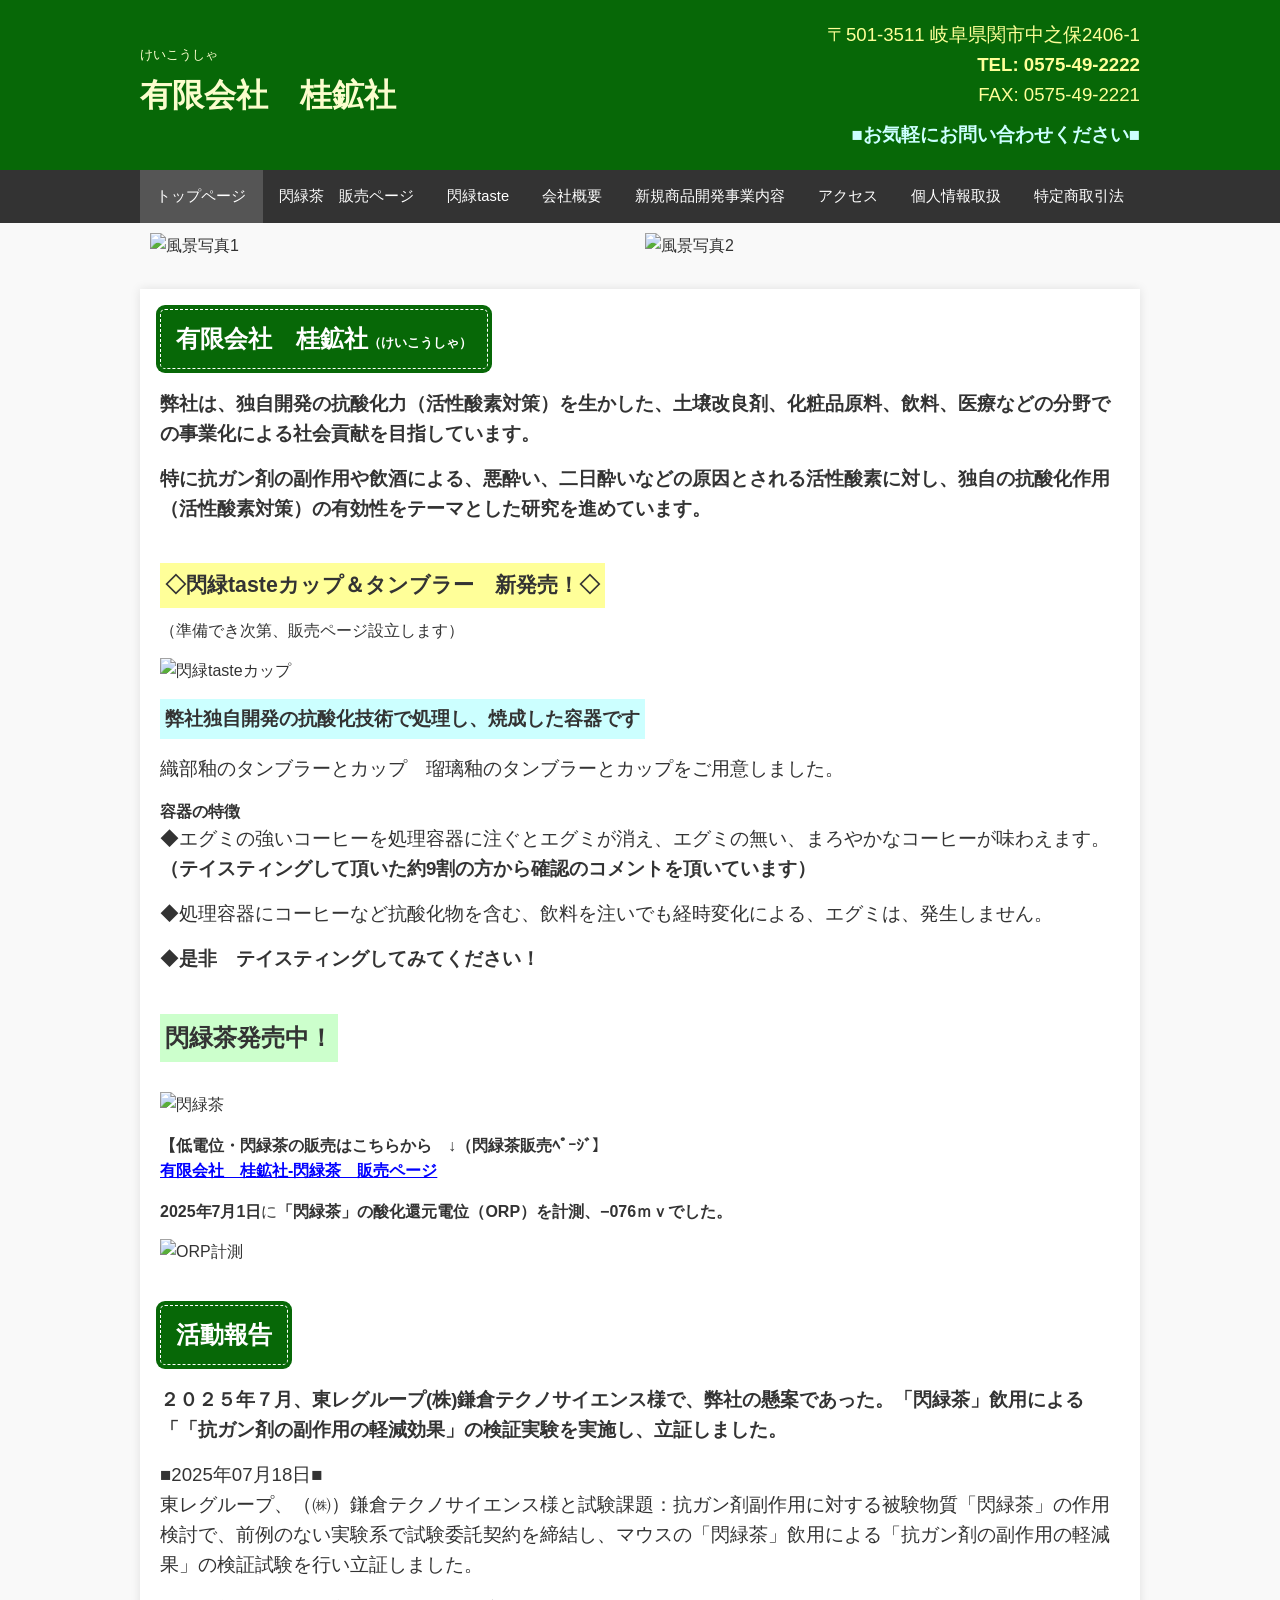
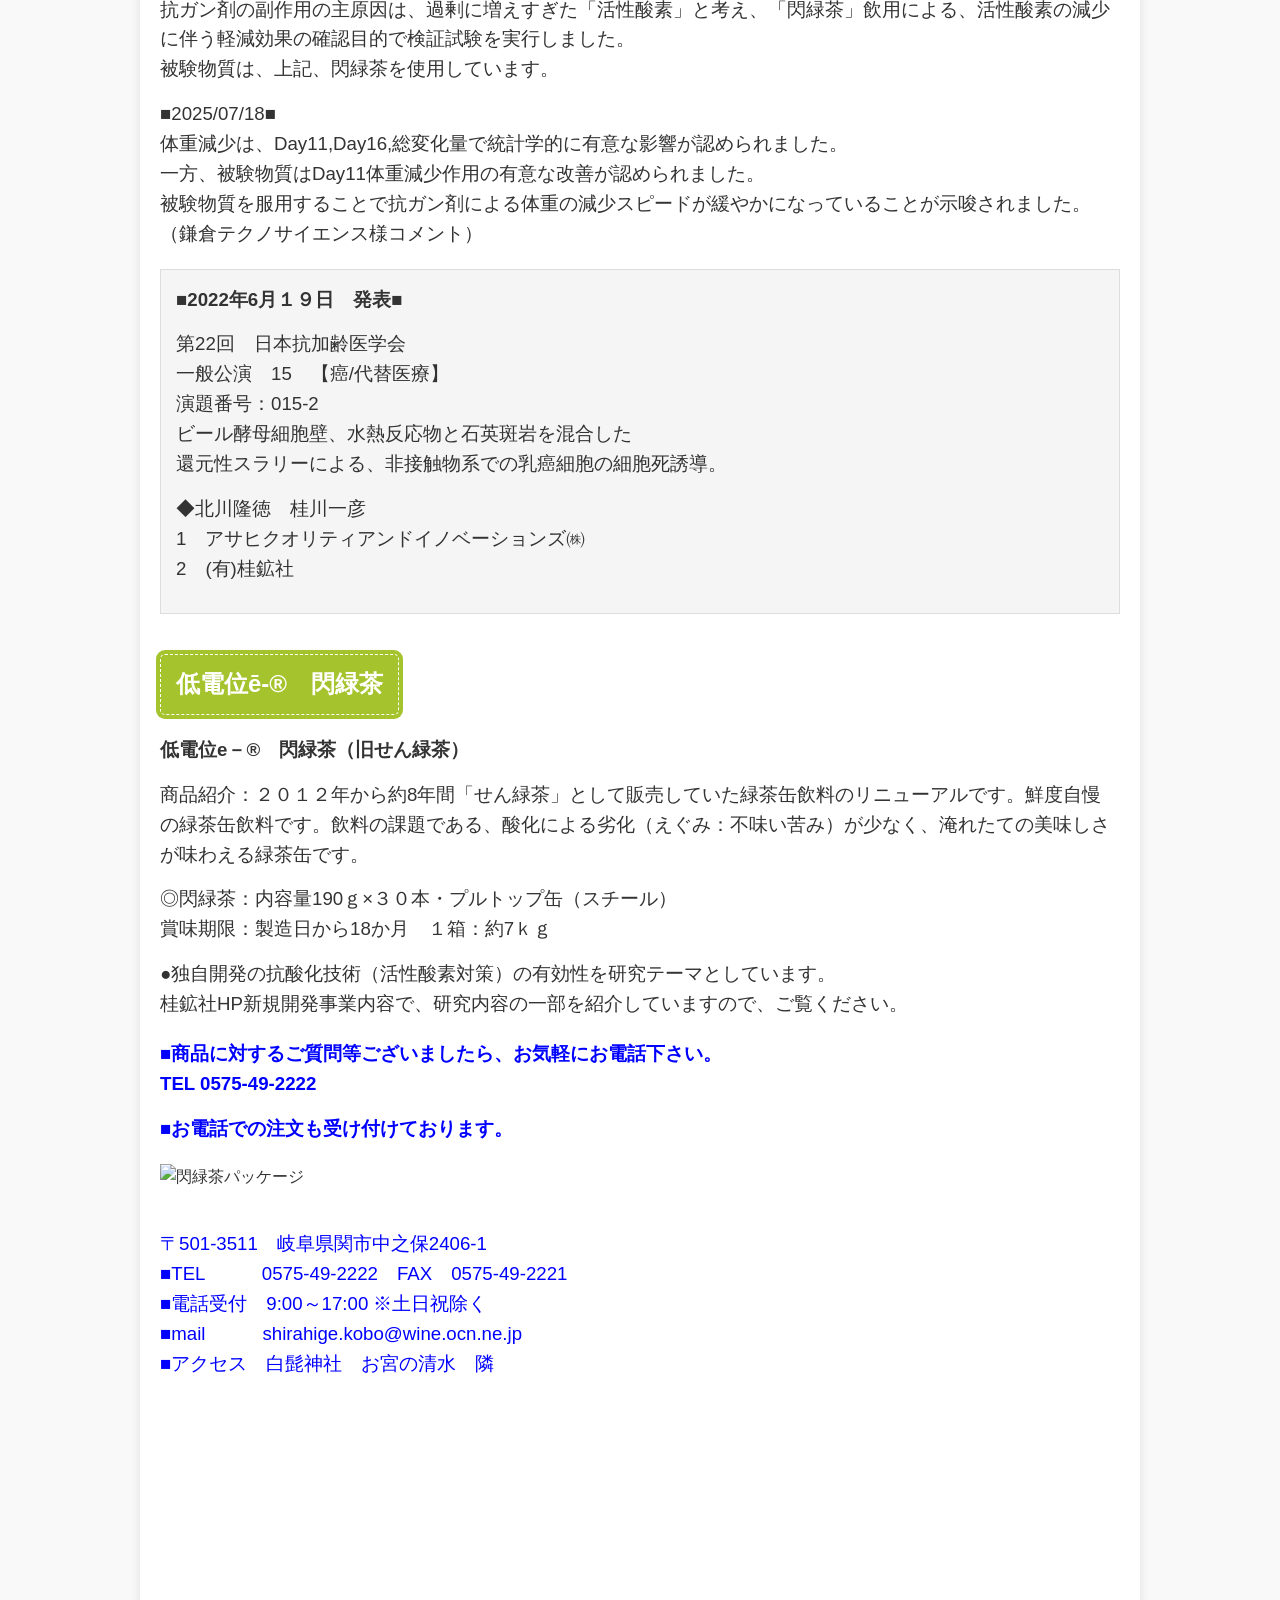
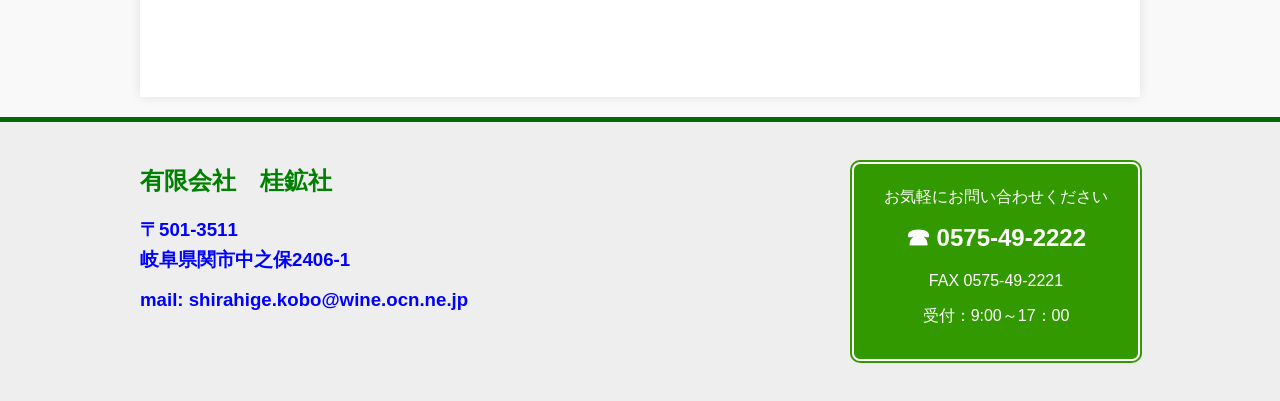
==== index.html @ 678f1f52 "Add files via upload" ====
<!DOCTYPE html>
<html lang="ja">

<head>

    <meta name="robots" content="noindex">
    <meta charset="UTF-8">
    <meta name="viewport" content="width=device-width, initial-scale=1.0">
    <title>有限会社　桂鉱社 - トップページ</title>
    <link rel="stylesheet" href="style.css">
</head>

<body>
    <header class="site-header">
        <div class="header-container">
            <div class="header-logo">
                <span class="ruby">けいこうしゃ</span>
                <h1>有限会社　桂鉱社</h1>
            </div>
            <div class="header-info">
                <p>〒501-3511 岐阜県関市中之保2406-1</p>
                <p><strong>TEL: <a href="tel:0575-49-2222">0575-49-2222</a></strong></p>
                <p>FAX: 0575-49-2221</p>
                <p class="contact-msg">■お気軽にお問い合わせください■</p>
            </div>
        </div>
    </header>

    <nav class="site-nav">
        <ul>
            <li><a href="index.html" class="active">トップページ</a></li>
            <li><a href="page0009.html">閃緑茶　販売ページ</a></li>
            <li><a href="page577274.html">閃緑taste</a></li>
            <li><a href="page0002.html">会社概要</a></li>
            <li><a href="page0003.html">新規商品開発事業内容</a></li>
            <li><a href="page0004.html">アクセス</a></li>
            <li><a href="page0006.html">個人情報取扱</a></li>
            <li><a href="page0008.html">特定商取引法</a></li>
        </ul>
    </nav>

    <div class="hero-slider">
        <img src="https://www.p-kit.com/images/template/images_slideinit/168_2_1.jpg" alt="風景写真1">
        <img src="https://www.p-kit.com/images/template/images_slideinit/168_2_2.jpg" alt="風景写真2">
    </div>

    <main class="main-content">

        <section class="section-block">
            <h2 class="section-title">有限会社　桂鉱社<span>（けいこうしゃ）</span></h2>
            <div class="text-content">
                <p><strong>弊社は、独自開発の抗酸化力（活性酸素対策）を生かした、土壌改良剤、化粧品原料、飲料、医療などの分野での事業化による社会貢献を目指しています。</strong></p>
                <p><strong>特に抗ガン剤の副作用や飲酒による、悪酔い、二日酔いなどの原因とされる活性酸素に対し、独自の抗酸化作用（活性酸素対策）の有効性をテーマとした研究を進めています。</strong></p>
            </div>
        </section>

        <section class="section-block">
            <h3 class="highlight-text">◇閃緑tasteカップ＆タンブラー　新発売！◇</h3>
            <p>（準備でき次第、販売ページ設立します）</p>
            <img src="https://s3-ap-northeast-1.amazonaws.com/img.p-kit.com/keikousya/1772590900011704800.jpg"
                alt="閃緑tasteカップ" class="responsive-img">

            <div class="text-content">
                <p class="highlight-bg"><strong>弊社独自開発の抗酸化技術で処理し、焼成した容器です</strong></p>
                <p>織部釉のタンブラーとカップ　瑠璃釉のタンブラーとカップをご用意しました。</p>

                <h4>容器の特徴</h4>
                <p>◆エグミの強いコーヒーを処理容器に注ぐとエグミが消え、エグミの無い、まろやかなコーヒーが味わえます。<br>
                    <span class="underline">（テイスティングして頂いた約9割の方から確認のコメントを頂いています）</span>
                </p>
                <p>◆処理容器にコーヒーなど抗酸化物を含む、飲料を注いでも経時変化による、エグミは、発生しません。</p>
                <p>◆<strong><span class="underline">是非　テイスティングしてみてください！</span></strong></p>
            </div>
        </section>

        <section class="section-block">
            <h3 class="highlight-bg-green">閃緑茶発売中！</h3>
            <img src="https://s3-ap-northeast-1.amazonaws.com/img.p-kit.com/keikousya/1772591419021198000.jpg" alt="閃緑茶"
                class="responsive-img">

            <div style="margin-top: 15px; margin-bottom: 15px;">
                <div>
                    <span><strong><span><strong>【<span>低電位・閃緑茶の販売はこちらから　&darr;（閃緑茶販売ﾍﾟｰｼﾞ</span>】</strong></span></strong></span>
                </div>
                <div><span><strong><span><strong><a href="page0009.html"
                                        style="color: #0000ff; text-decoration: underline;">有限会社　桂鉱社-閃緑茶　販売ページ</a></strong></span></strong></span>
                </div>
            </div>

            <p><strong>2025年7月1日</strong>に<strong>「閃緑茶」の酸化還元電位（ORP）を計測、−076ｍｖでした。</strong></p>
            <img src="https://s3-ap-northeast-1.amazonaws.com/img.p-kit.com/keikousya/1751326446051837600.jpg"
                alt="ORP計測" class="responsive-img-small">
        </section>

        <section class="section-block">
            <h2 class="section-title">活動報告</h2>
            <div class="text-content">
                <p><strong>２０２５年７月、東レグループ(株)鎌倉テクノサイエンス様で、弊社の懸案であった。「閃緑茶」飲用による「「抗ガン剤の副作用の軽減効果」の検証実験を実施し、立証しました。</strong>
                </p>

                <p>■2025年07月18日■<br>
                    東レグループ、（㈱）鎌倉テクノサイエンス様と試験課題：抗ガン剤副作用に対する被験物質「閃緑茶」の作用検討で、前例のない実験系で試験委託契約を締結し、マウスの「閃緑茶」飲用による「抗ガン剤の副作用の軽減果」の検証試験を行い立証しました。
                </p>
                <p>抗ガン剤の副作用の主原因は、過剰に増えすぎた「活性酸素」と考え、「閃緑茶」飲用による、活性酸素の減少に伴う軽減効果の確認目的で検証試験を実行しました。<br>
                    被験物質は、上記、閃緑茶を使用しています。</p>

                <p>■2025/07/18■<br>
                    体重減少は、Day11,Day16,総変化量で統計学的に有意な影響が認められました。<br>
                    一方、被験物質はDay11体重減少作用の有意な改善が認められました。<br>
                    被験物質を服用することで抗ガン剤による体重の減少スピードが緩やかになっていることが示唆されました。（鎌倉テクノサイエンス様コメント）</p>

                <div class="presentation-box">
                    <p class="underline"><strong>■2022年6月１９日　発表■</strong></p>
                    <p>第22回　日本抗加齢医学会<br>
                        一般公演　15　【癌/代替医療】<br>
                        演題番号：015-2<br>
                        ビール酵母細胞壁、水熱反応物と石英斑岩を混合した<br>
                        還元性スラリーによる、非接触物系での乳癌細胞の細胞死誘導。</p>
                    <p>◆北川隆徳　桂川一彦<br>
                        1　アサヒクオリティアンドイノベーションズ㈱<br>
                        2　(有)桂鉱社</p>
                </div>
            </div>
        </section>

        <section class="section-block">
            <h2 class="section-title bg-lightgreen">低電位ē-®　閃緑茶</h2>
            <div class="text-content">
                <p><strong>低電位e－®　閃緑茶（旧せん緑茶）</strong></p>
                <p>商品紹介：２０１２年から約8年間「せん緑茶」として販売していた緑茶缶飲料のリニューアルです。鮮度自慢の緑茶缶飲料です。飲料の課題である、酸化による劣化（えぐみ：不味い苦み）が少なく、淹れたての美味しさが味わえる緑茶缶です。
                </p>
                <p>◎閃緑茶：内容量190ｇ×３０本・プルトップ缶（スチール）<br>
                    賞味期限：製造日から18か月　１箱：約7ｋｇ</p>
                <p>●独自開発の抗酸化技術（活性酸素対策）の有効性を研究テーマとしています。<br>
                    桂鉱社HP新規開発事業内容で、研究内容の一部を紹介していますので、ご覧ください。</p>

                <div class="contact-info-block">
                    <p>■商品に対するご質問等ございましたら、お気軽にお電話下さい。<br>
                        TEL <a href="tel:0575-49-2222">0575-49-2222</a></p>
                    <p>■お電話での注文も受け付けております。</p>
                </div>

                <img src="https://s3-ap-northeast-1.amazonaws.com/img.p-kit.com/keikousya/1648704497043515000.jpg"
                    alt="閃緑茶パッケージ" class="responsive-img">
            </div>
        </section>

        <section class="section-block access-block">
            <div class="access-info">
                <p>〒501-3511　岐阜県関市中之保2406-1</p>
                <p>■TEL　　　<a href="tel:0575-49-2222">0575-49-2222</a>　FAX　0575-49-2221</p>
                <p>■電話受付　9:00～17:00 ※土日祝除く</p>
                <p>■mail　　　<a href="mailto:shirahige.kobo@wine.ocn.ne.jp">shirahige.kobo@wine.ocn.ne.jp</a></p>
                <p>■アクセス　白髭神社　お宮の清水　隣</p>
            </div>
            <div class="map-container">
                <iframe src="https://maps.google.com/maps?q=岐阜県関市中之保2406-1&t=&z=15&ie=UTF8&iwloc=&output=embed"
                    width="100%" height="400" frameborder="0" style="border:0;" allowfullscreen="" aria-hidden="false"
                    tabindex="0"></iframe>
            </div>
        </section>

    </main>

    <footer class="site-footer">
        <div class="footer-container">
            <div class="footer-left">
                <h2>有限会社　桂鉱社</h2>
                <p>〒501-3511<br>岐阜県関市中之保2406-1</p>
                <p>mail: <a href="mailto:shirahige.kobo@wine.ocn.ne.jp">shirahige.kobo@wine.ocn.ne.jp</a></p>
            </div>
            <div class="footer-right">
                <div class="contact-box">
                    <p>お気軽にお問い合わせください</p>
                    <p class="tel">☎ <a href="tel:0575-49-2222">0575-49-2222</a></p>
                    <p>FAX 0575-49-2221</p>
                    <p>受付：9:00～17：00</p>
                </div>
            </div>
        </div>
    </footer>

    <script src="script.js"></script>
</body>

</html>
---- style.css ----
/* Reset and Base Styles */
* {
    box-sizing: border-box;
    margin: 0;
    padding: 0;
}

body {
    font-family: "HG丸ｺﾞｼｯｸM-PRO", "Hiragino Maru Gothic ProN", "Meiryo", sans-serif;
    line-height: 1.6;
    color: #333;
    background-color: #f9f9f9;
}

img {
    max-width: 100%;
    height: auto;
}

a {
    color: #0000ff;
    text-decoration: none;
}

a:hover {
    text-decoration: underline;
}

/* Header */
.site-header {
    background-color: #076807; /* 濃い緑の背景 */
    padding: 20px;
    border-bottom: none;
}

.header-container {
    max-width: 1000px;
    margin: 0 auto;
    display: flex;
    flex-wrap: wrap;
    justify-content: space-between;
    align-items: center;
}

.header-logo {
    flex: 1 1 300px;
}

.header-logo .ruby {
    font-size: 10pt;
    color: #fbfdcd;
    display: block;
}

.header-logo h1 {
    font-size: 24pt;
    color: #fbfdcd;
    margin: 5px 0;
}

.header-info {
    flex: 1 1 300px;
    text-align: right;
    font-size: 14pt;
    color: #ffff99;
}

.header-info a {
    color: #ffff99;
}

.header-info .contact-msg {
    color: #ccffff;
    font-weight: bold;
    margin-top: 10px;
}

/* Navigation */
.site-nav {
    background-color: #333;
}

.menu-toggle {
    display: none;
    color: white;
    text-align: center;
    padding: 15px;
    cursor: pointer;
    background-color: #222;
    font-size: 14pt;
    font-weight: bold;
}

.site-nav ul {
    list-style: none;
    max-width: 1000px;
    margin: 0 auto;
    display: flex;
    flex-wrap: wrap;
    padding: 0;
}

.site-nav li {
    flex: 1 1 auto;
    text-align: center;
}

.site-nav a {
    display: block;
    color: #fff;
    padding: 15px 10px;
    text-decoration: none;
    font-size: 11pt;
    transition: background-color 0.3s;
}

.site-nav a:hover, .site-nav a.active {
    background-color: #555;
}

/* Hero Slider */
.hero-slider {
    max-width: 1000px;
    margin: 0 auto;
    display: flex;
    flex-wrap: wrap;
    gap: 10px;
    padding: 10px;
}

.hero-slider img {
    flex: 1 1 calc(50% - 10px);
    width: 100%;
    max-width: 100%;
    height: auto;
    object-fit: cover;
}

/* Main Content */
.main-content {
    max-width: 1000px;
    margin: 20px auto;
    padding: 20px;
    background-color: #fff;
    box-shadow: 0 0 10px rgba(0,0,0,0.1);
}

.section-block {
    margin-bottom: 40px;
}

.section-title {
    background-color: #076807;
    color: #fff;
    padding: 10px 15px;
    font-size: 18pt;
    border-radius: 5px;
    margin-bottom: 20px;
    display: inline-block;
    box-shadow: 0 0 0 4px #076807;
    border: 1px dashed #fff;
}

.section-title span {
    font-size: 10pt;
}

.section-title.bg-lightgreen {
    background-color: #A5C32D;
    box-shadow: 0 0 0 4px #A5C32D;
}

.text-content p {
    font-size: 14pt;
    margin-bottom: 15px;
}

.highlight-text {
    font-size: 16pt;
    background-color: #ffff99;
    padding: 5px;
    display: inline-block;
    margin-bottom: 10px;
}

.highlight-bg {
    background-color: #ccffff;
    padding: 5px;
    display: inline-block;
}

.highlight-bg-green {
    background-color: #ccffcc;
    padding: 5px;
    font-size: 18pt;
    display: inline-block;
    margin-bottom: 15px;
}

.underline {
    font-weight: bold;
}

/* Images */
.responsive-img {
    max-width: 100%;
    height: auto;
    display: block;
    margin: 15px 0;
}

.responsive-img-small {
    max-width: 100%;
    width: 350px;
    height: auto;
    display: block;
    margin: 15px 0;
}

/* Link Box */
.link-box {
    margin: 20px 0;
    padding: 15px;
    background-color: #f0f8ff;
    border-left: 5px solid #0000ff;
}

/* Presentation Box */
.presentation-box {
    background-color: #f5f5f5;
    padding: 15px;
    border: 1px solid #ddd;
    margin-top: 20px;
}

/* Contact Info Block */
.contact-info-block {
    color: #0000ff;
    margin: 20px 0;
    font-weight: bold;
}

/* Access / Map */
.access-block {
    display: flex;
    flex-wrap: wrap;
    gap: 20px;
    align-items: flex-start;
}

.access-info {
    flex: 1 1 300px;
    color: #0000ff;
    font-size: 14pt;
}

.map-container {
    flex: 1 1 400px;
    width: 100%;
}

/* Footer */
.site-footer {
    background-color: #eee;
    padding: 40px 20px;
    border-top: 5px solid #076807;
}

.footer-container {
    max-width: 1000px;
    margin: 0 auto;
    display: flex;
    flex-wrap: wrap;
    justify-content: space-between;
    gap: 20px;
}

.footer-left h2 {
    color: #008000;
    font-size: 18pt;
    margin-bottom: 15px;
}

.footer-left p {
    color: #0000ff;
    font-size: 14pt;
    margin-bottom: 10px;
    font-weight: bold;
}

.footer-right {
    display: flex;
    align-items: center;
}

.contact-box {
    background-color: #339900;
    color: #fff;
    padding: 20px 30px;
    border-radius: 8px;
    border: 2px solid #fff;
    box-shadow: 0 0 0 2px #339900;
    text-align: center;
}

.contact-box p {
    margin-bottom: 10px;
}

.contact-box .tel {
    font-size: 18pt;
    font-weight: bold;
}

.contact-box a {
    color: #fff;
}

/* Responsive adjustments */
@media (max-width: 768px) {
    .header-info {
        text-align: left;
        margin-top: 15px;
    }
    
    .site-nav li {
        flex: 1 1 50%;
        border-bottom: 1px solid #444;
    }
    
    .hero-slider img {
        flex: 1 1 100%;
    }
    
    .access-block {
        flex-direction: column;
    }
    
    .footer-container {
        flex-direction: column;
    }
    
    .footer-right {
        justify-content: center;
        margin-top: 20px;
    }
}

/* Page Specific Styles */
.image-gallery {
    display: flex;
    flex-wrap: wrap;
    gap: 10px;
    margin-top: 20px;
}

.inline-img {
    flex: 1 1 calc(33.333% - 10px);
    object-fit: cover;
    border: 1px solid #ddd;
    border-radius: 4px;
}

.product-block {
    background-color: #f5f5f5;
    padding: 20px;
    border-radius: 8px;
    border: 1px solid #e0e0e0;
}

.product-info {
    margin-top: 15px;
    font-size: 14pt;
}

.cart-form {
    margin-top: 20px;
    background-color: #fff;
    padding: 15px;
    border: 1px solid #ccc;
    border-radius: 5px;
    display: inline-block;
}

.form-group {
    display: flex;
    align-items: center;
    gap: 10px;
}

.form-select {
    padding: 8px 12px;
    font-size: 12pt;
    border: 1px solid #999;
    border-radius: 4px;
}

.submit-btn {
    padding: 8px 20px;
    font-size: 12pt;
    background-color: #d32f2f;
    color: #fff;
    border: none;
    border-radius: 4px;
    cursor: pointer;
    font-weight: bold;
    transition: background-color 0.3s;
}

.submit-btn:hover {
    background-color: #b71c1c;
}

/* Company Profile Styles */
.company-table {
    width: 100%;
    border-collapse: collapse;
    margin-top: 20px;
    font-size: 14pt;
}

.company-table th, .company-table td {
    padding: 15px;
    border-bottom: 1px solid #ddd;
    text-align: left;
}

.company-table th {
    background-color: #f9f9f9;
    width: 30%;
    font-weight: bold;
}

.example-grid {
    display: flex;
    flex-wrap: wrap;
    gap: 20px;
    margin-top: 20px;
}

.example-box {
    flex: 1 1 calc(50% - 20px);
    background-color: #fff;
    padding: 15px;
    border: 1px solid #ddd;
    border-radius: 8px;
}

@media (max-width: 768px) {
    .menu-toggle {
        display: block;
    }
    
    .site-nav ul {
        display: none;
        flex-direction: column;
        width: 100%;
    }
    
    .site-nav ul.active {
        display: flex;
    }
    
    .site-nav li {
        width: 100%;
        border-top: 1px solid #444;
    }
    
    .site-nav a {
        padding: 15px 20px;
        text-align: left;
    }

    .inline-img {
        flex: 1 1 calc(50% - 10px);
    }
    
    .company-table th, .company-table td {
        display: block;
        width: 100%;
    }
    
    .company-table th {
        background-color: #f0f0f0;
        border-bottom: none;
    }
    
    .example-box {
        flex: 1 1 100%;
    }
}
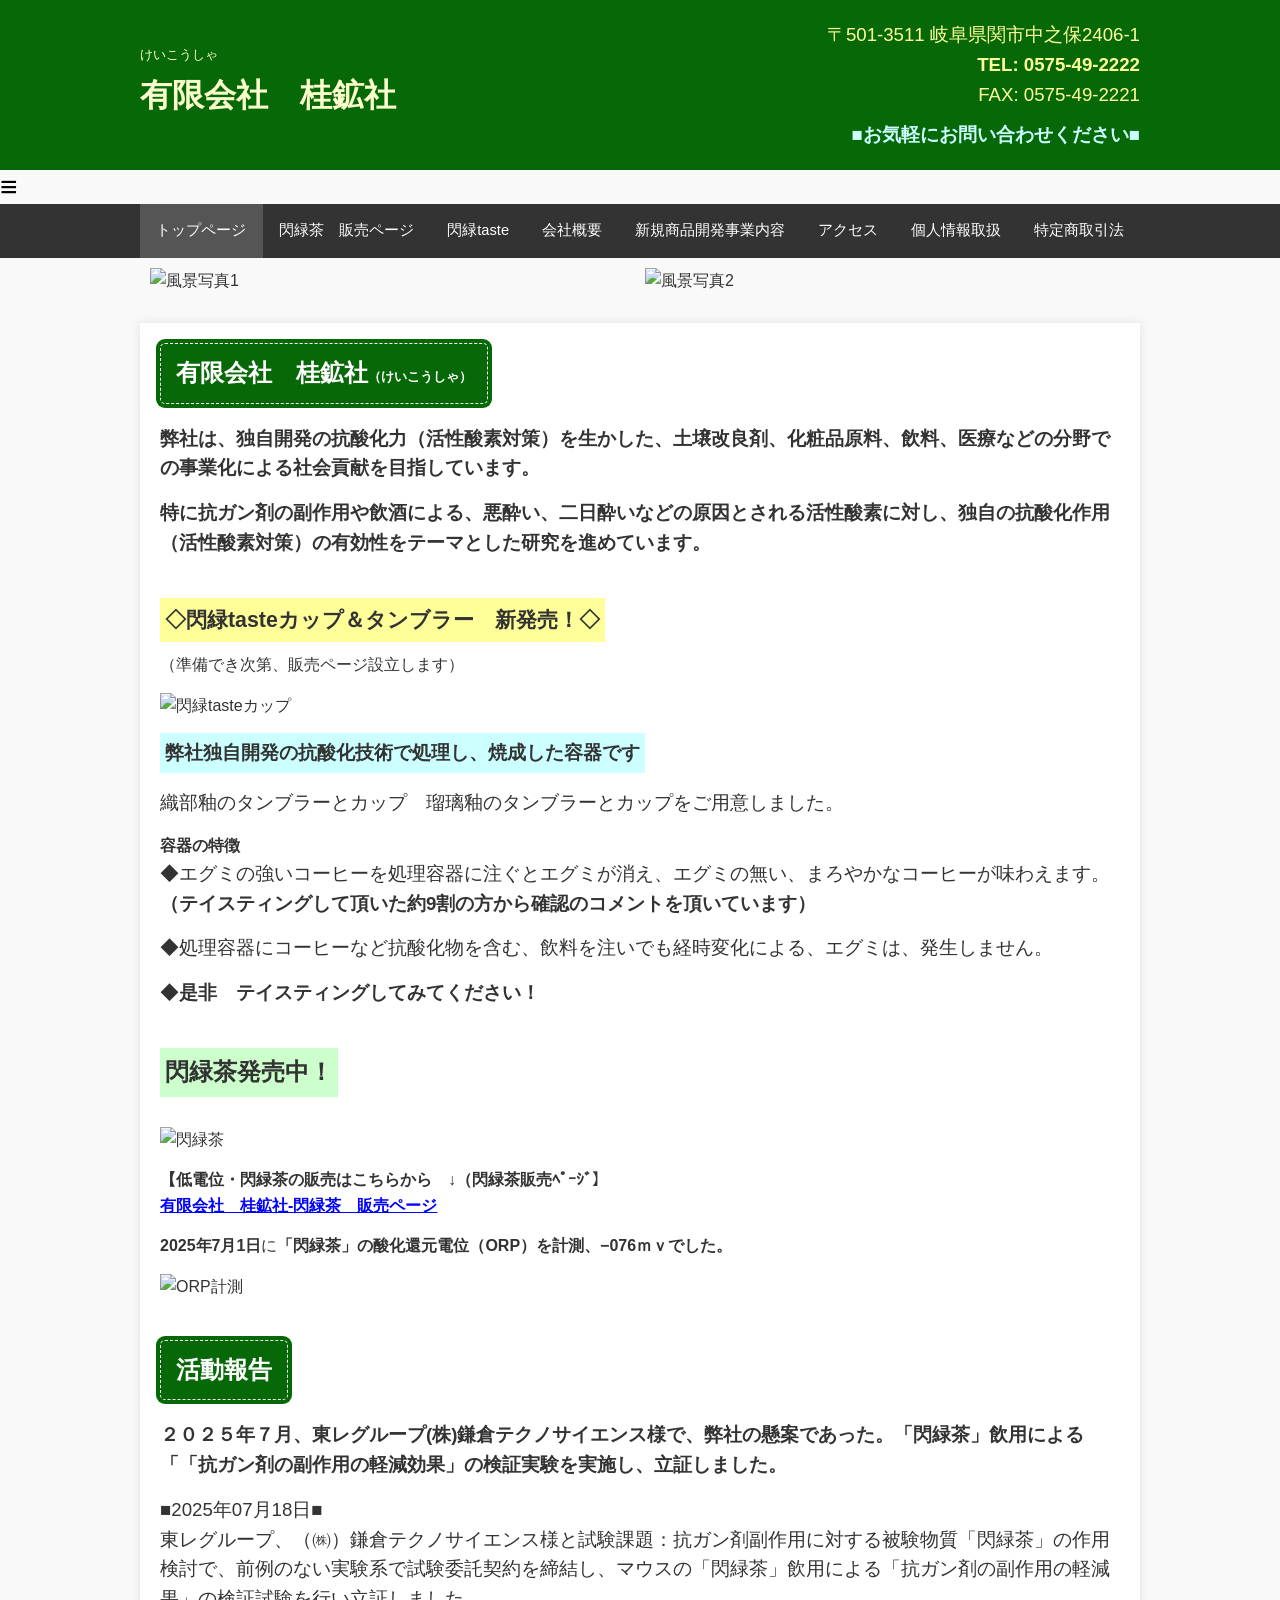
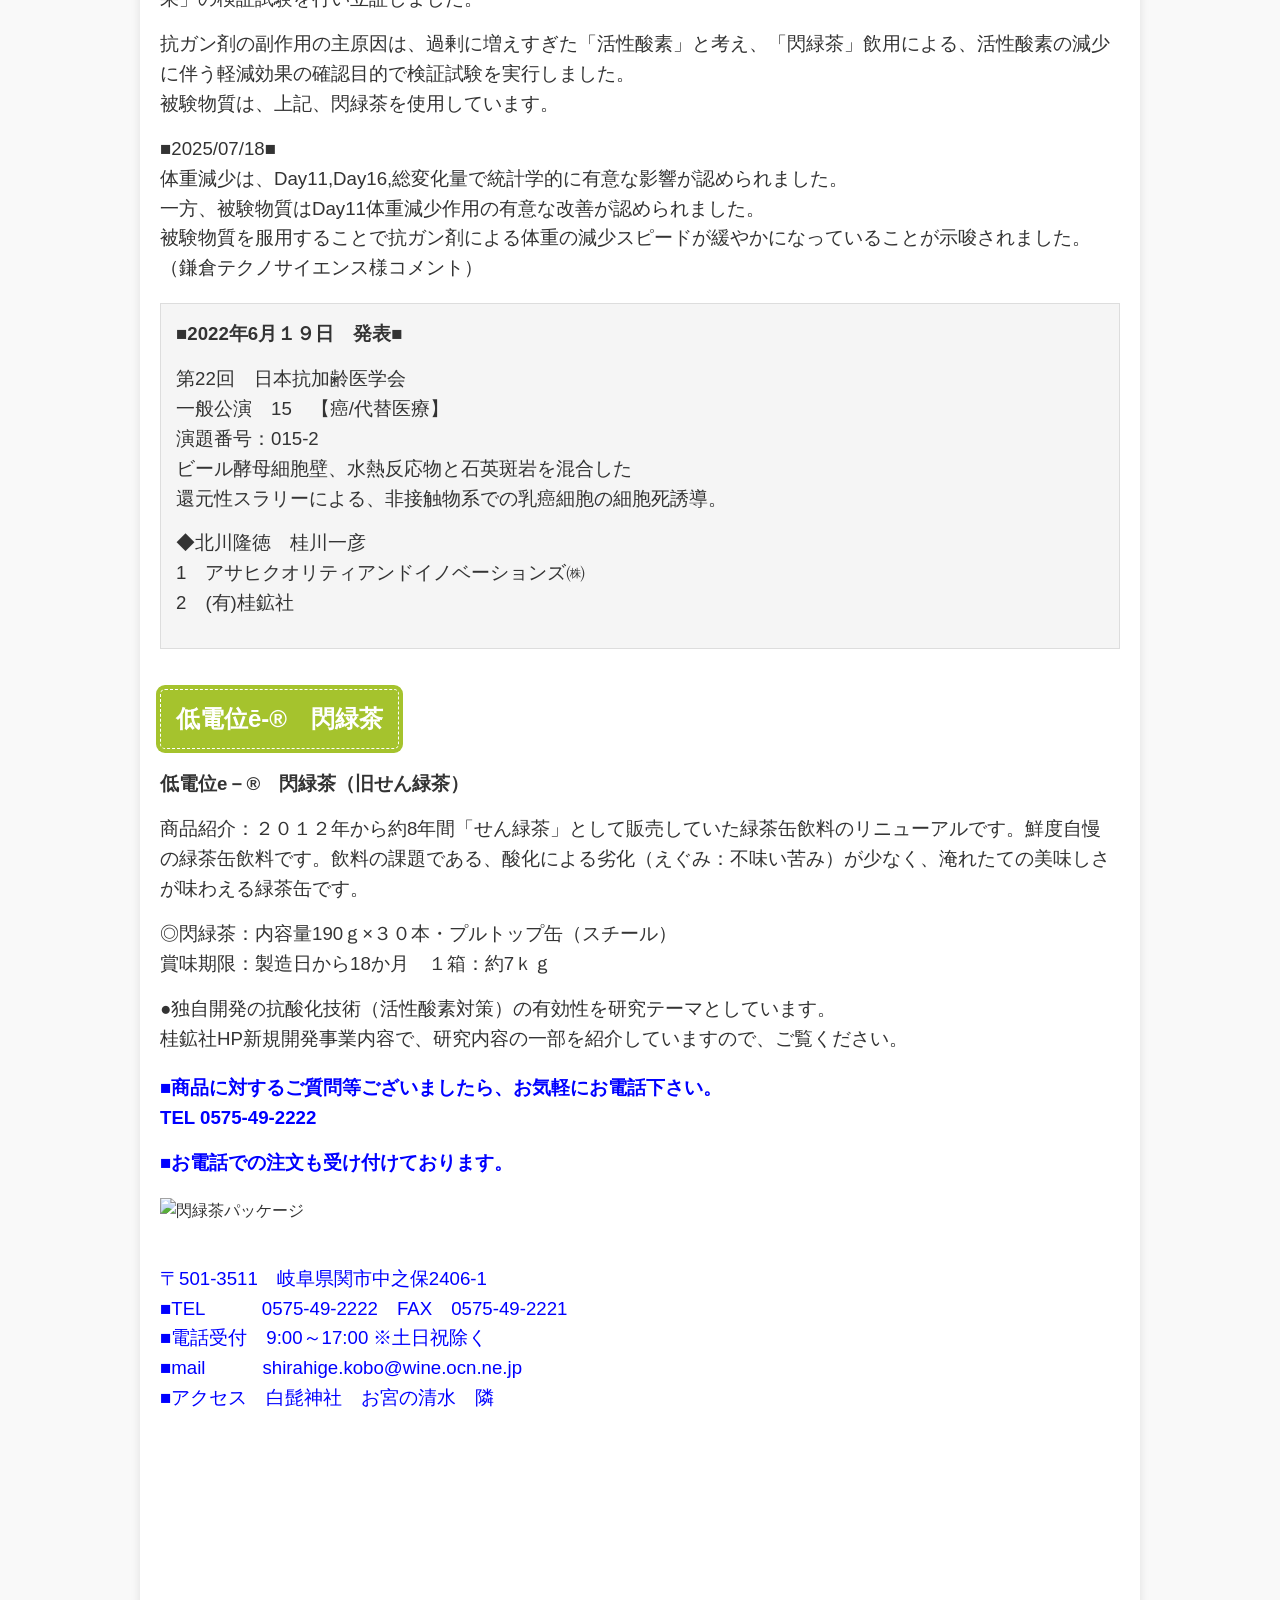
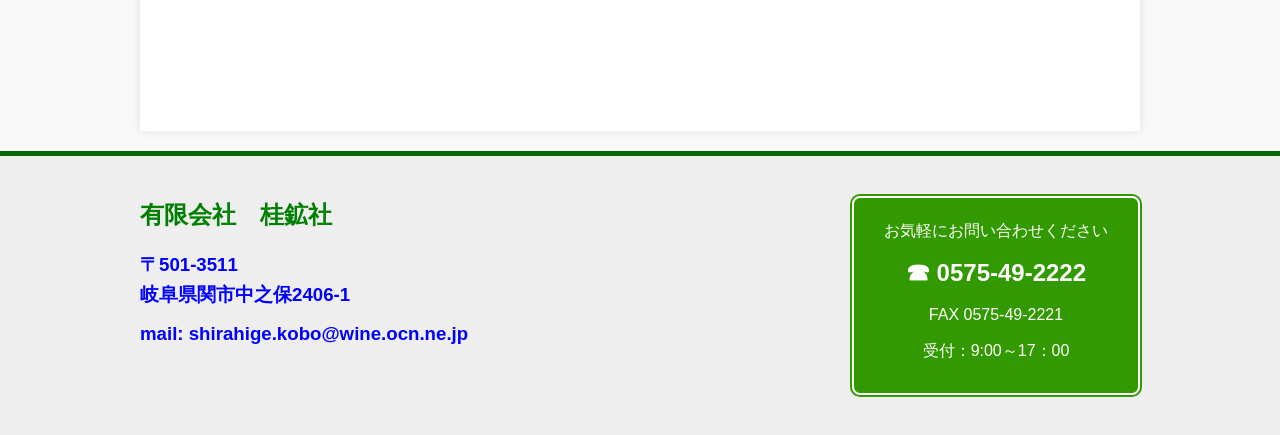
==== commit a99685d9: "Add files via upload" ====
--- a/index.html
+++ b/index.html
@@ -25,6 +25,7 @@
             </div>
         </div>
     </header>
+    <button class="menu-btn">≡</button>
 
     <nav class="site-nav">
         <ul>
@@ -179,8 +180,8 @@
             </div>
         </div>
     </footer>
+    <script src="script.js"></script>
 
-    <script src="script.js"></script>
 </body>
 
 </html>
--- a/style.css
+++ b/style.css
@@ -28,7 +28,8 @@
 
 /* Header */
 .site-header {
-    background-color: #076807; /* 濃い緑の背景 */
+    background-color: #076807;
+    /* 濃い緑の背景 */
     padding: 20px;
     border-bottom: none;
 }
@@ -114,7 +115,8 @@
     transition: background-color 0.3s;
 }
 
-.site-nav a:hover, .site-nav a.active {
+.site-nav a:hover,
+.site-nav a.active {
     background-color: #555;
 }
 
@@ -142,7 +144,7 @@
     margin: 20px auto;
     padding: 20px;
     background-color: #fff;
-    box-shadow: 0 0 10px rgba(0,0,0,0.1);
+    box-shadow: 0 0 10px rgba(0, 0, 0, 0.1);
 }
 
 .section-block {
@@ -322,24 +324,24 @@
         text-align: left;
         margin-top: 15px;
     }
-    
+
     .site-nav li {
         flex: 1 1 50%;
         border-bottom: 1px solid #444;
     }
-    
+
     .hero-slider img {
         flex: 1 1 100%;
     }
-    
+
     .access-block {
         flex-direction: column;
     }
-    
+
     .footer-container {
         flex-direction: column;
     }
-    
+
     .footer-right {
         justify-content: center;
         margin-top: 20px;
@@ -419,7 +421,8 @@
     font-size: 14pt;
 }
 
-.company-table th, .company-table td {
+.company-table th,
+.company-table td {
     padding: 15px;
     border-bottom: 1px solid #ddd;
     text-align: left;
@@ -450,22 +453,22 @@
     .menu-toggle {
         display: block;
     }
-    
+
     .site-nav ul {
         display: none;
         flex-direction: column;
         width: 100%;
     }
-    
+
     .site-nav ul.active {
         display: flex;
     }
-    
+
     .site-nav li {
         width: 100%;
         border-top: 1px solid #444;
     }
-    
+
     .site-nav a {
         padding: 15px 20px;
         text-align: left;
@@ -474,18 +477,37 @@
     .inline-img {
         flex: 1 1 calc(50% - 10px);
     }
-    
-    .company-table th, .company-table td {
+
+    .company-table th,
+    .company-table td {
         display: block;
         width: 100%;
     }
-    
+
     .company-table th {
         background-color: #f0f0f0;
         border-bottom: none;
     }
-    
+
     .example-box {
         flex: 1 1 100%;
     }
 }
+
+.menu-btn {
+    font-size: 30px;
+    background: none;
+    border: none;
+    cursor: pointer;
+}
+
+.menu {
+    display: none;
+    flex-direction: column;
+    gap: 10px;
+    margin-top: 10px;
+}
+
+.menu.open {
+    display: flex;
+}
